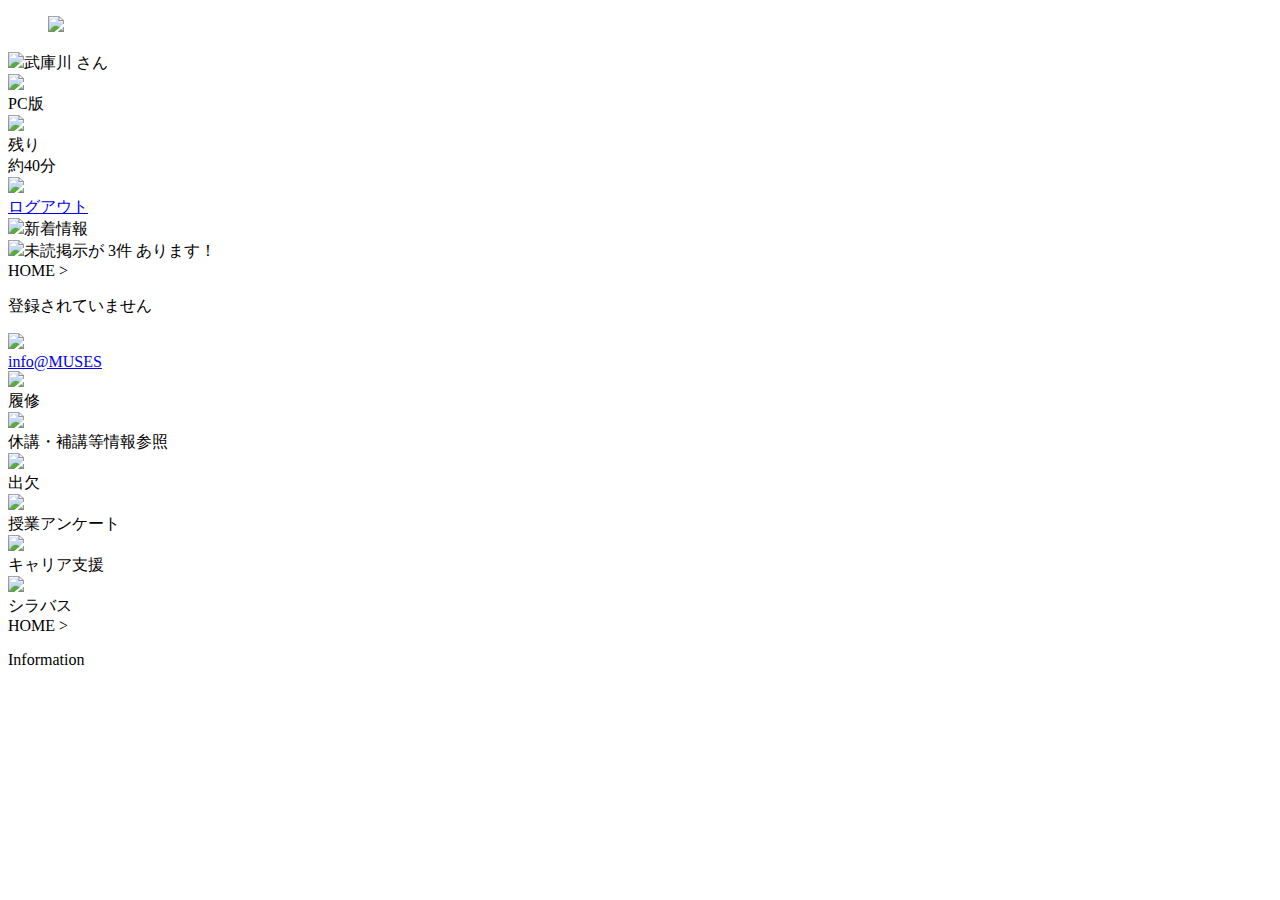
==== html-template/index.html @ fdd4ab2a "武庫川さん" ====
<!DOCTYPE html>
<html lang="ja">
  <head>
    <meta charset="UTF-8" />
    <meta name="viewport" content="width=device-width, initial-scale=1.0" />
    <title>MUSESトップ</title>
    <link href="index.css" rel="stylesheet" />
  </head>
  <body>
    <header>
      <figure id="logo">
        <img src="img/logo.png" />
      </figure>
      <div id="user_name"><img src="img/user_icon.png" />武庫川 さん</div>
      <div id="upper_menu">
        <div>
          <img src="img/pc_site.png" /><br />
          PC版
        </div>
        <div>
          <img src="img/timeout.png" /><br />
          残り<br />約40分
        </div>
        <div>
          <a href="login.html">
            <img src="img/logout.png" /><br />
            ログアウト
          </a>
        </div>
      </div>
      <div id="news">
        <div id="news_title"><img src="img/infoman.png" />新着情報</div>
        <div id="news_num"><img src="img/board.png" />未読掲示が 3件 あります！</div>
      </div>
      <div id="link">
        <div>HOME &gt;</div>
      </div>
      <p>登録されていません</p>
    </header>

    <main id="top">
      <div>
        <a href="menu.html"><img src="img/info_muses.png" /><br />info@MUSES</a>
      </div>
      <div><img src="img/paper.png" /><br />履修</div>
      <div><img src="img/cancelling.png" /><br />休講・補講等情報参照</div>
      <div><img src="img/paper.png" /><br />出欠</div>
      <div><img src="img/survey.png" /><br />授業アンケート</div>
      <div><img src="img/career.png" /><br />キャリア支援</div>
      <div><img src="img/syllabus.png" /><br />シラバス</div>
    </main>

    <footer>
      <div id="link">
        <div>HOME &gt;</div>
      </div>
      <p>Information</p>
      <div id="information"></div>
    </footer>
  </body>
</html>
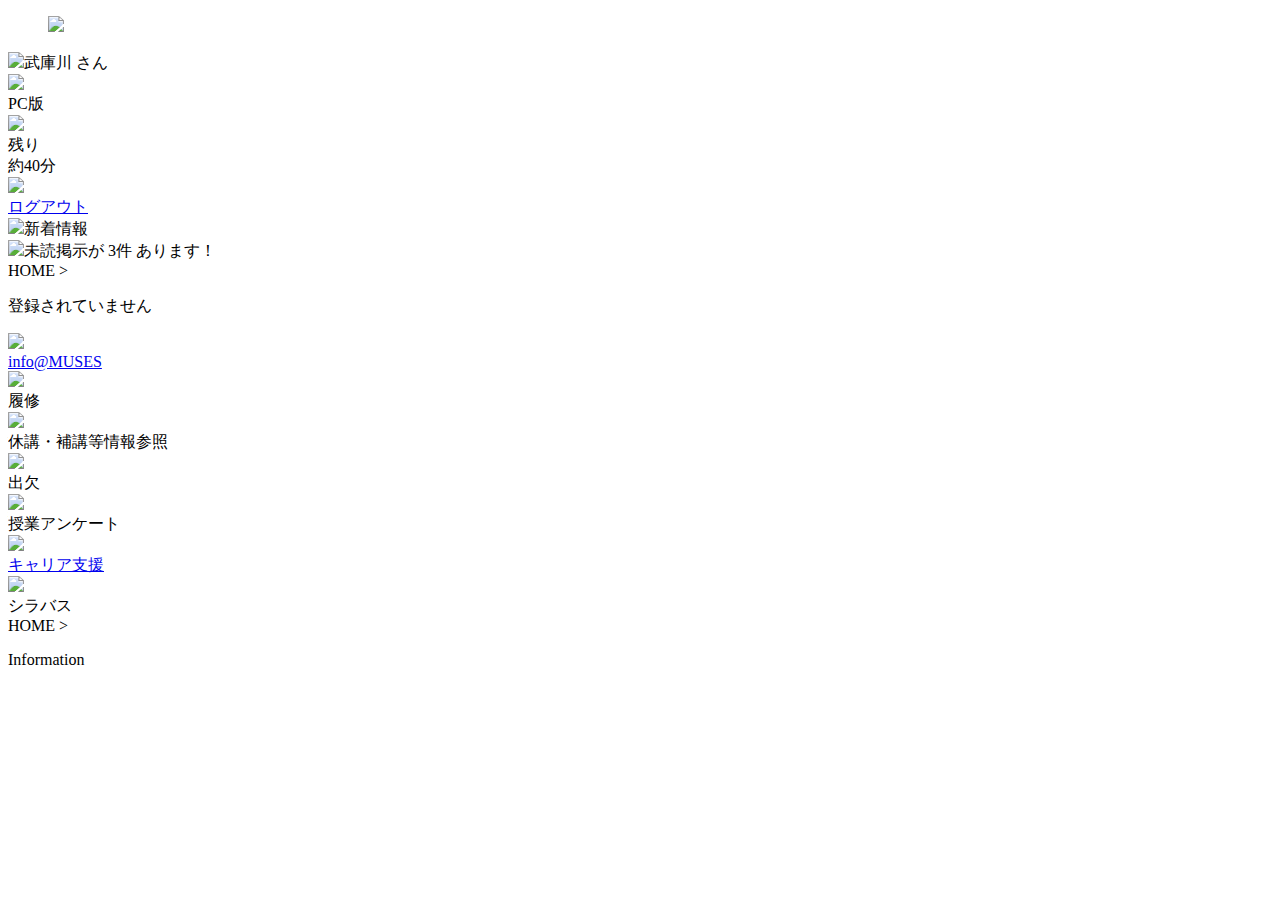
==== commit bdf1d923: "キャリア支援のページ作成" ====
--- a/html-template/index.html
+++ b/html-template/index.html
@@ -46,7 +46,9 @@
       <div><img src="img/cancelling.png" /><br />休講・補講等情報参照</div>
       <div><img src="img/paper.png" /><br />出欠</div>
       <div><img src="img/survey.png" /><br />授業アンケート</div>
-      <div><img src="img/career.png" /><br />キャリア支援</div>
+      <div>
+        <a href="career.html"><img src="img/career.png" /><br />キャリア支援</a>
+      </div>
       <div><img src="img/syllabus.png" /><br />シラバス</div>
     </main>
 
